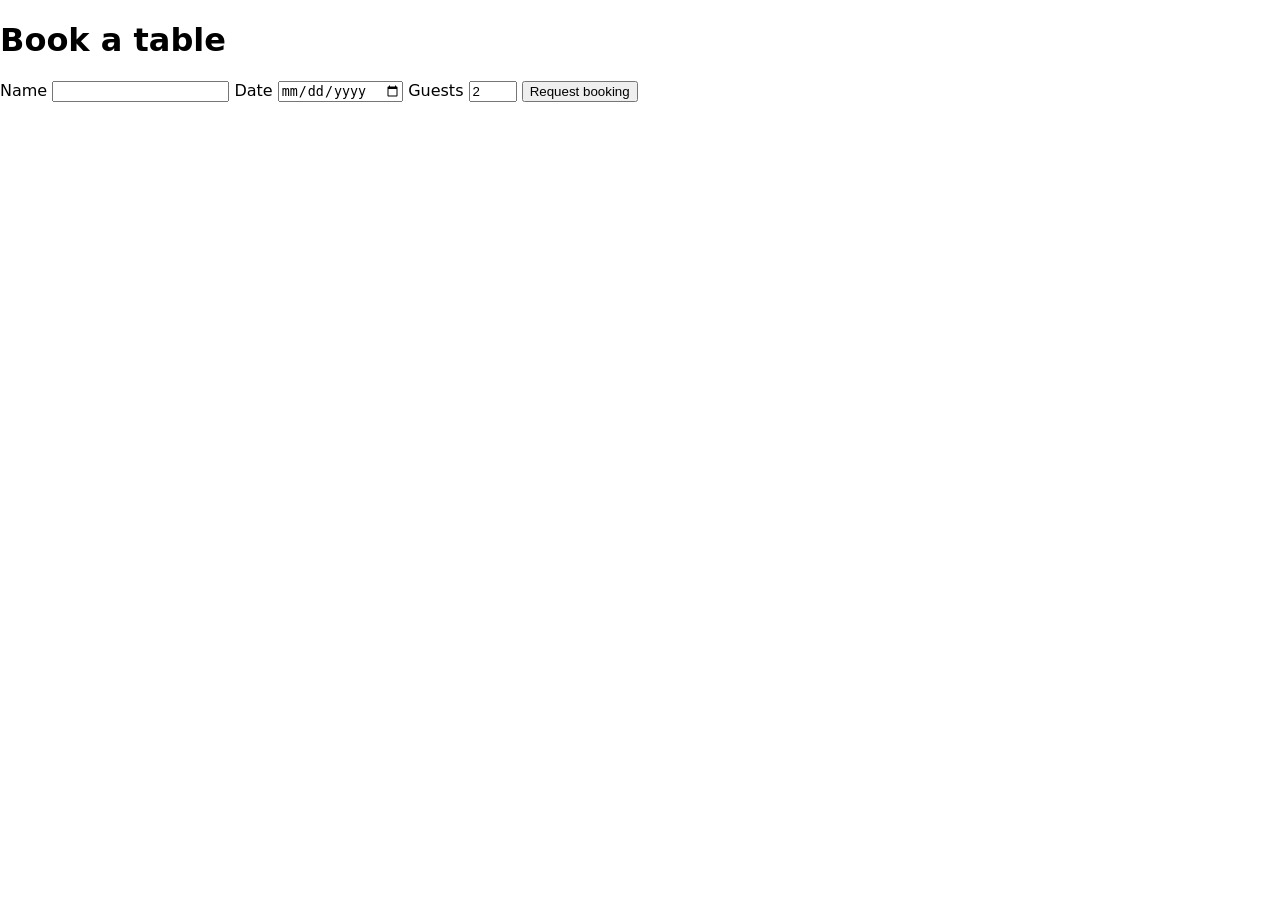
==== booking.html @ f312f75a "Build online booking form with date picker" ====
<!doctype html>
<html lang="en"><head><meta charset="utf-8"><title>Book a table · Kopi Labs</title>
<link rel="stylesheet" href="css/style.css"></head>
<body><h1 id="book">Book a table</h1>
<form id="booking"><label>Name <input name="name" required></label>
<label>Date <input type="date" name="date" required></label>
<label>Guests <input type="number" name="guests" min="1" max="12" value="2"></label>
<button>Request booking</button></form>
<script src="js/booking.js"></script></body></html>
---- css/style.css ----
body { font-family: system-ui, sans-serif; margin: 0; }
:root { --brown: #4b2e1e; --cream: #fff8ef; }
header { background: var(--brown); color: var(--cream); padding: 24px; }
.hero { padding: 80px 24px; text-align: center; background: var(--cream); }
.cta { display: inline-block; padding: 12px 24px; background: var(--brown); color: #fff; border-radius: 6px; }
nav a { color: var(--cream); margin-left: 16px; text-decoration: none; }
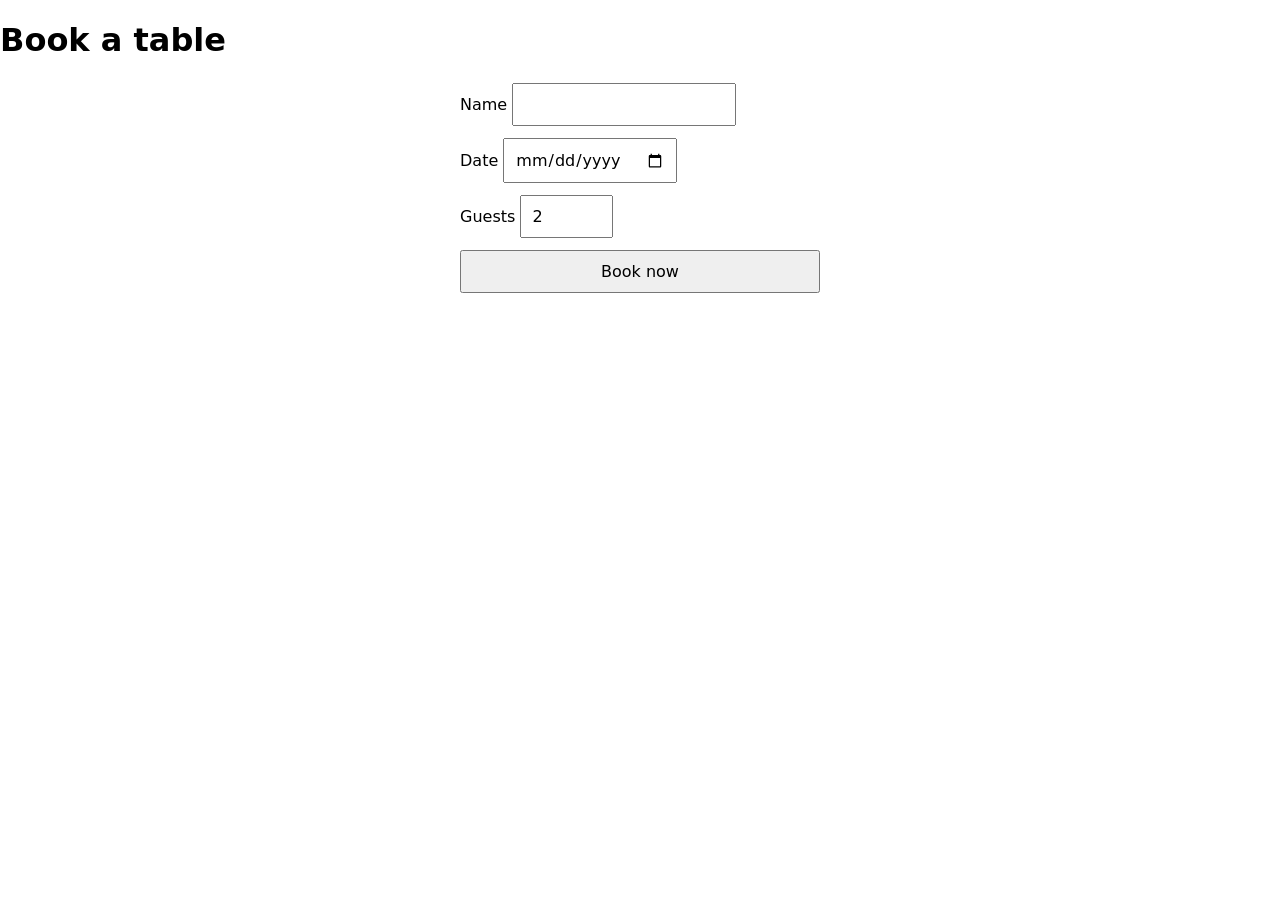
==== commit 3d5e91fc: "Polish booking button text and final QA fixes" ====
--- a/booking.html
+++ b/booking.html
@@ -5,5 +5,5 @@
 <form id="booking"><label>Name <input name="name" required></label>
 <label>Date <input type="date" name="date" required></label>
 <label>Guests <input type="number" name="guests" min="1" max="12" value="2"></label>
-<button>Request booking</button></form>
+<button>Book now</button></form>
 <script src="js/booking.js"></script></body></html>
--- a/css/style.css
+++ b/css/style.css
@@ -4,3 +4,8 @@
 .hero { padding: 80px 24px; text-align: center; background: var(--cream); }
 .cta { display: inline-block; padding: 12px 24px; background: var(--brown); color: #fff; border-radius: 6px; }
 nav a { color: var(--cream); margin-left: 16px; text-decoration: none; }
+form { display: grid; gap: 12px; max-width: 360px; margin: 24px auto; }
+input, button { font: inherit; padding: 10px; }
+img { max-width: 100%; height: auto; }
+.gallery img { aspect-ratio: 4 / 3; object-fit: cover; }
+@media (max-width: 600px) { .hero { padding: 48px 16px; } nav a { margin-left: 8px; } }
